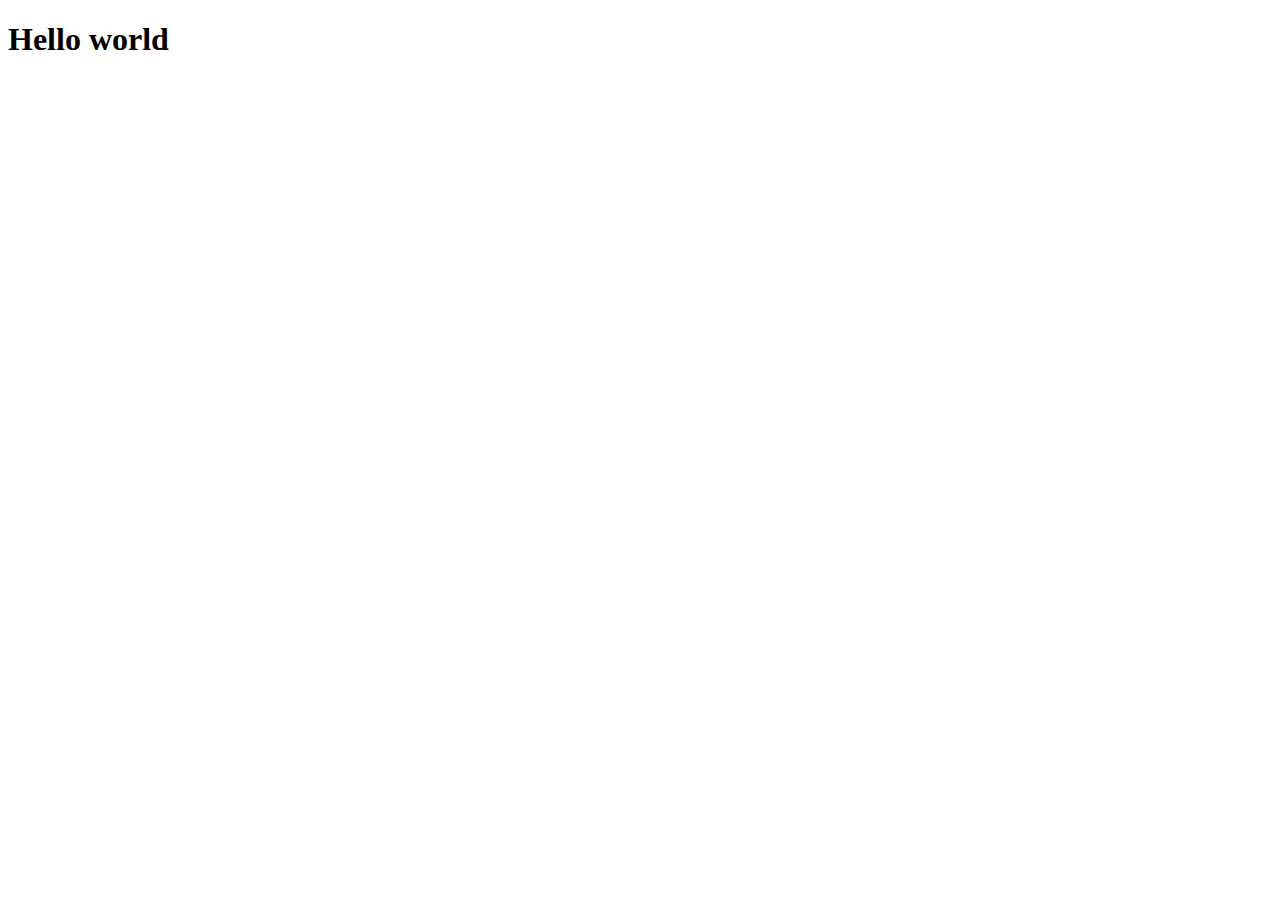
==== src/main/resources/templates/index.html @ 66d8d38f "projekti aloitettu" ====
<!DOCTYPE HTML>
<html xmlns="http://www.w3.org/1999/xhtml" xmlns:th="http://www.thymeleaf.org">
    <head>
        <meta charset="UTF-8" />
        <title>Hello world</title>
    </head>
    <body>

        <h1>Hello world</h1>


    </body>
</html>
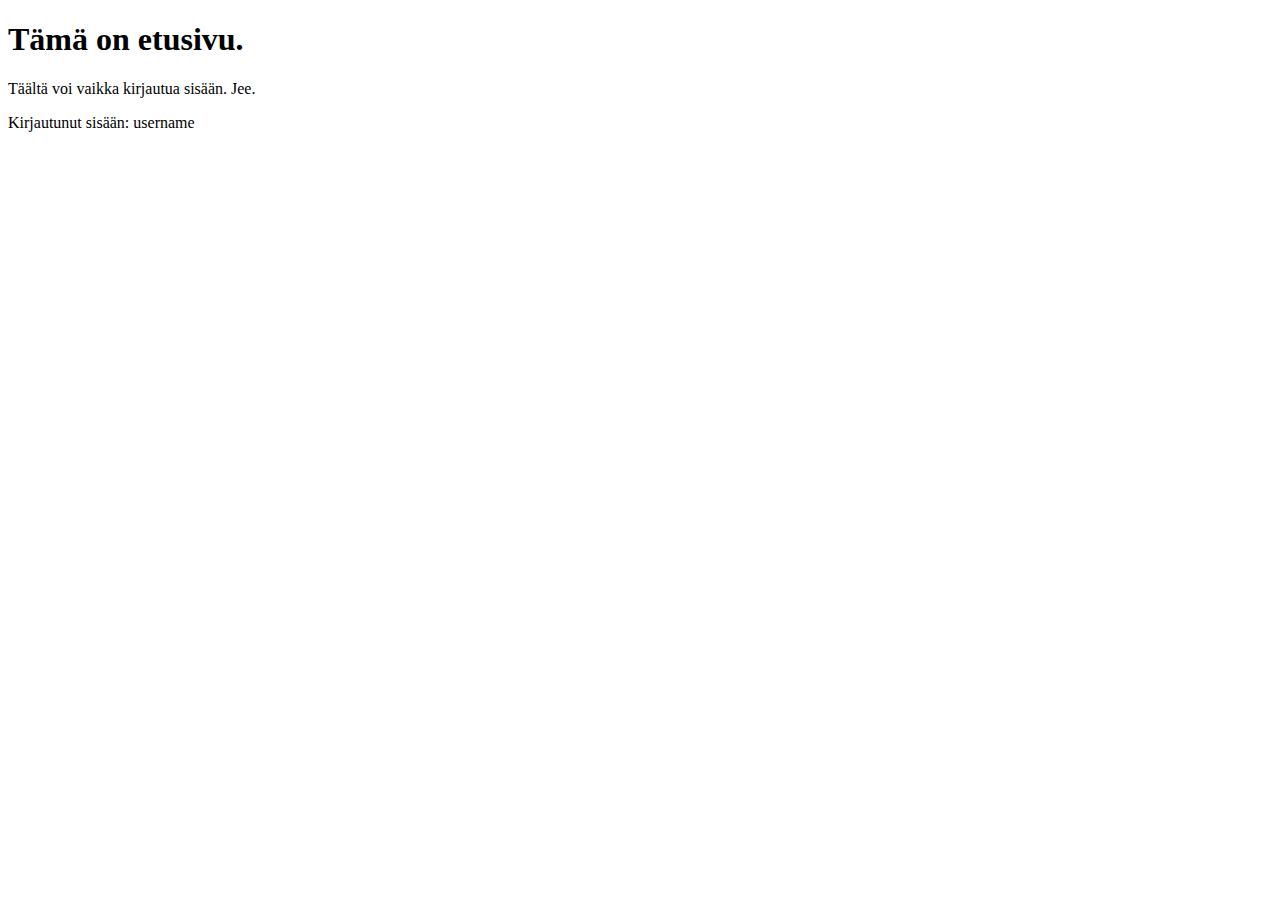
==== commit 7468fa28: "lisätty tunnistautumista" ====
--- a/src/main/resources/templates/index.html
+++ b/src/main/resources/templates/index.html
@@ -2,11 +2,14 @@
 <html xmlns="http://www.w3.org/1999/xhtml" xmlns:th="http://www.thymeleaf.org">
     <head>
         <meta charset="UTF-8" />
-        <title>Hello world</title>
+        <title>Twitter 0.0</title>
     </head>
     <body>
 
-        <h1>Hello world</h1>
+        <h1>Tämä on etusivu.</h1>
+        <p>Täältä voi vaikka kirjautua sisään. Jee.</p>
+        
+        <p>Kirjautunut sisään: <span th:text="${username}">username</span></p>
 
 
     </body>
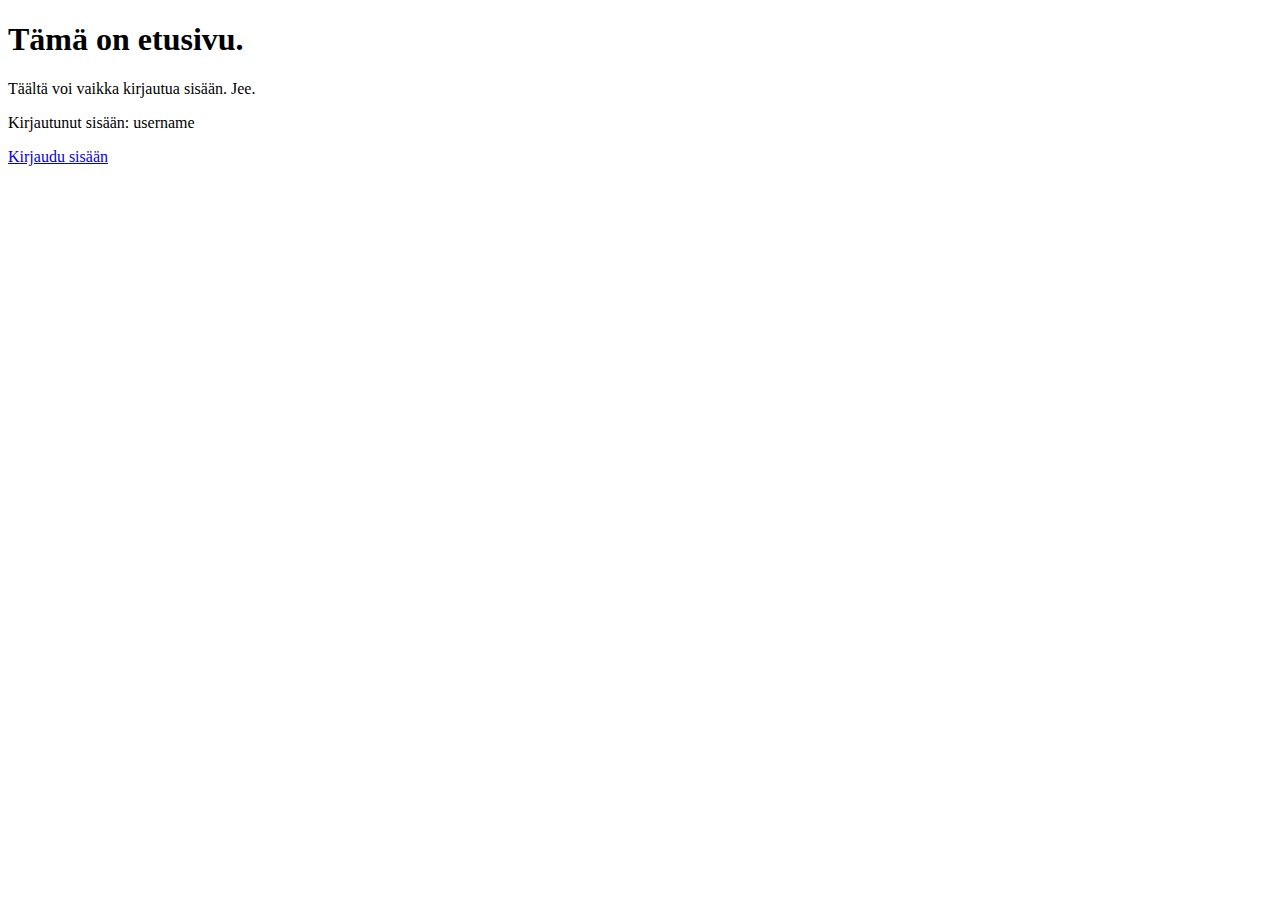
==== commit a560585f: "lisätty toiminnallisuutta käyttäjäriippuvaiseksi" ====
--- a/src/main/resources/templates/index.html
+++ b/src/main/resources/templates/index.html
@@ -10,6 +10,8 @@
         <p>Täältä voi vaikka kirjautua sisään. Jee.</p>
         
         <p>Kirjautunut sisään: <span th:text="${username}">username</span></p>
+        
+        <p><a href="/users">Kirjaudu sisään</a></p>
 
 
     </body>
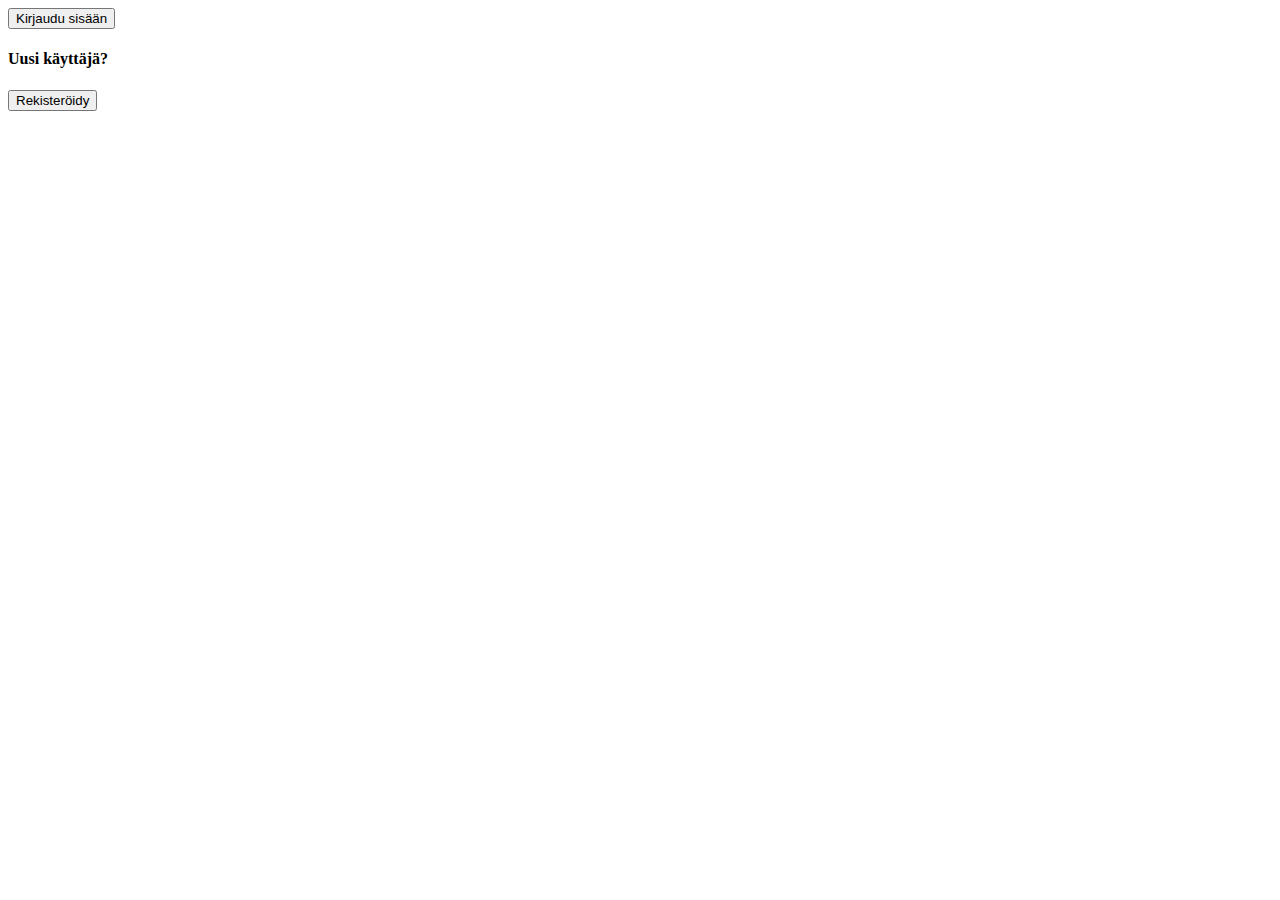
==== commit 71b6534f: "rekisteröitymistä ja kirjautumista muutettu" ====
--- a/src/main/resources/templates/index.html
+++ b/src/main/resources/templates/index.html
@@ -1,18 +1,28 @@
 <!DOCTYPE HTML>
 <html xmlns="http://www.w3.org/1999/xhtml" xmlns:th="http://www.thymeleaf.org">
-    <head>
+    <head th:replace="fragments/layout :: head(title='Twitter 0.0')">
         <meta charset="UTF-8" />
-        <title>Twitter 0.0</title>
+        <title>Title</title>
     </head>
     <body>
 
-        <h1>Tämä on etusivu.</h1>
-        <p>Täältä voi vaikka kirjautua sisään. Jee.</p>
-        
-        <p>Kirjautunut sisään: <span th:text="${username}">username</span></p>
-        
-        <p><a href="/users">Kirjaudu sisään</a></p>
+        <div th:replace="fragments/layout :: header(currentUser=${currentUsername})"></div>
 
+        <div class="container-fluid">
+            <div class="row mb-5 mt-5">
+                <div class="col-12">
+                    <a href="/login"><button type="submit" class="btn btn-dark">Kirjaudu sisään</button></a>
+                </div>
+            </div>
+            <div class="row">
+                <div class="col-12">
+                    <h4>Uusi käyttäjä?</h4>
+                    <a th:href="@{/rekisteroidy}"><button class="btn btn-dark">Rekisteröidy</button></a>
+                </div>
+            </div>
+        </div>
+
+        <div th:replace="fragments/layout :: footer"></div>
 
     </body>
 </html>
